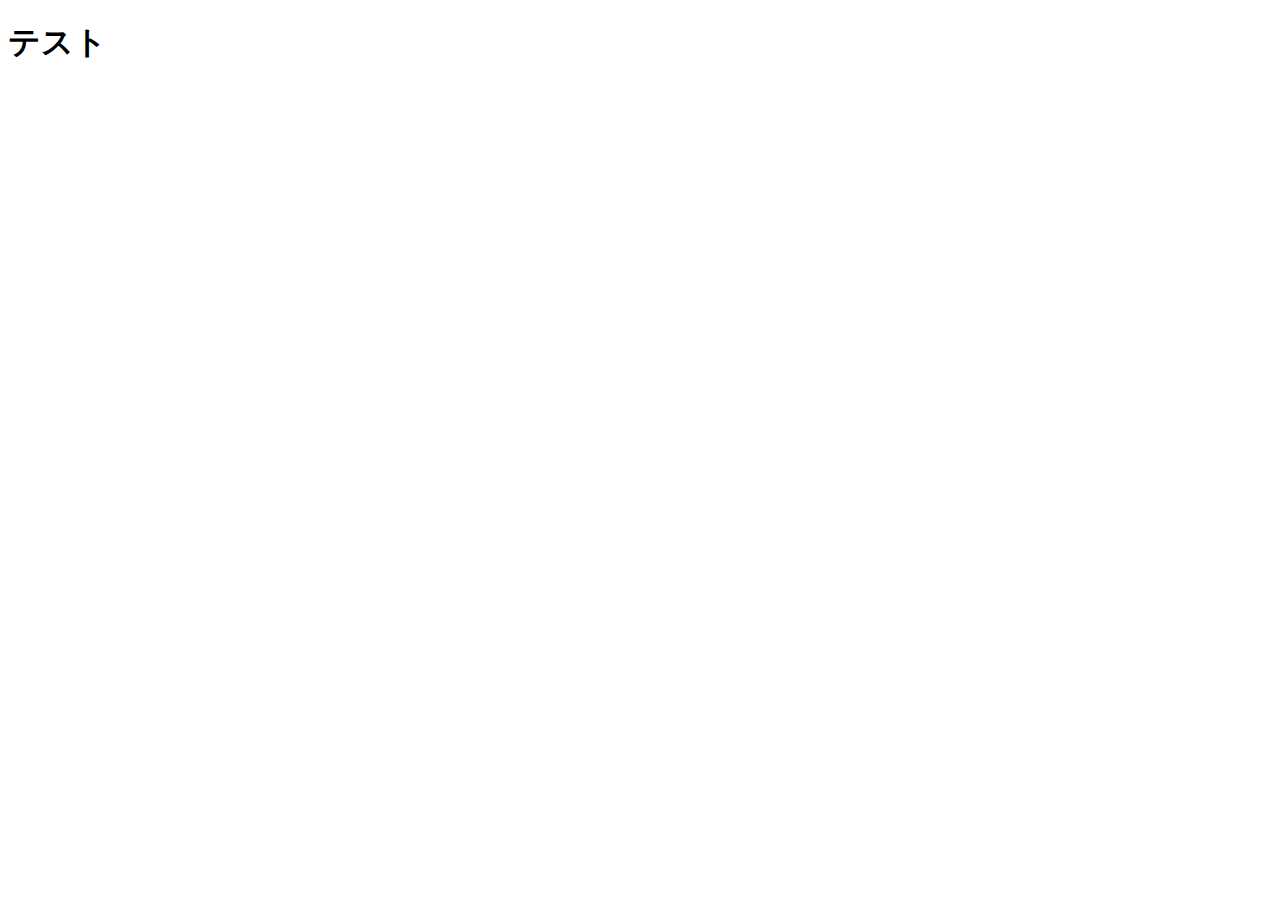
==== index.html @ 0d26c81b "index.htmlの追加" ====
<!DOCTYPE html>
<html lang="ja">
<head>
    <meta charset="UTF-8">
    <meta http-equiv="X-UA-Compatible" content="IE=edge">
    <meta name="viewport" content="width=device-width, initial-scale=1.0">
    <title>Document</title>
</head>
<body>
    <h1>テスト</h1>
</body>
</html>
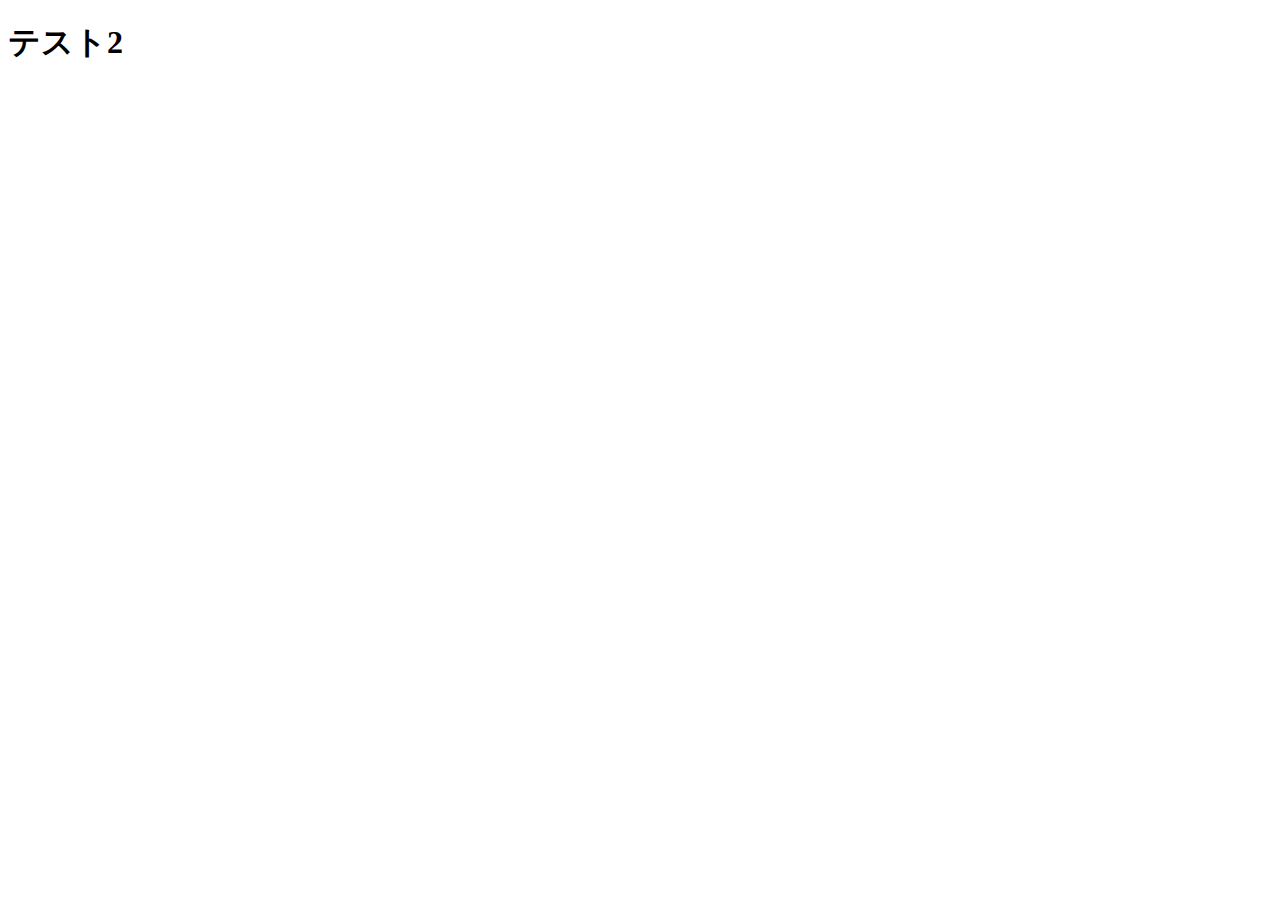
==== commit 05e37c91: "style.cssの追加とh1の文字変更" ====
--- a/index.html
+++ b/index.html
@@ -7,6 +7,6 @@
     <title>Document</title>
 </head>
 <body>
-    <h1>テスト</h1>
+    <h1>テスト2</h1>
 </body>
 </html>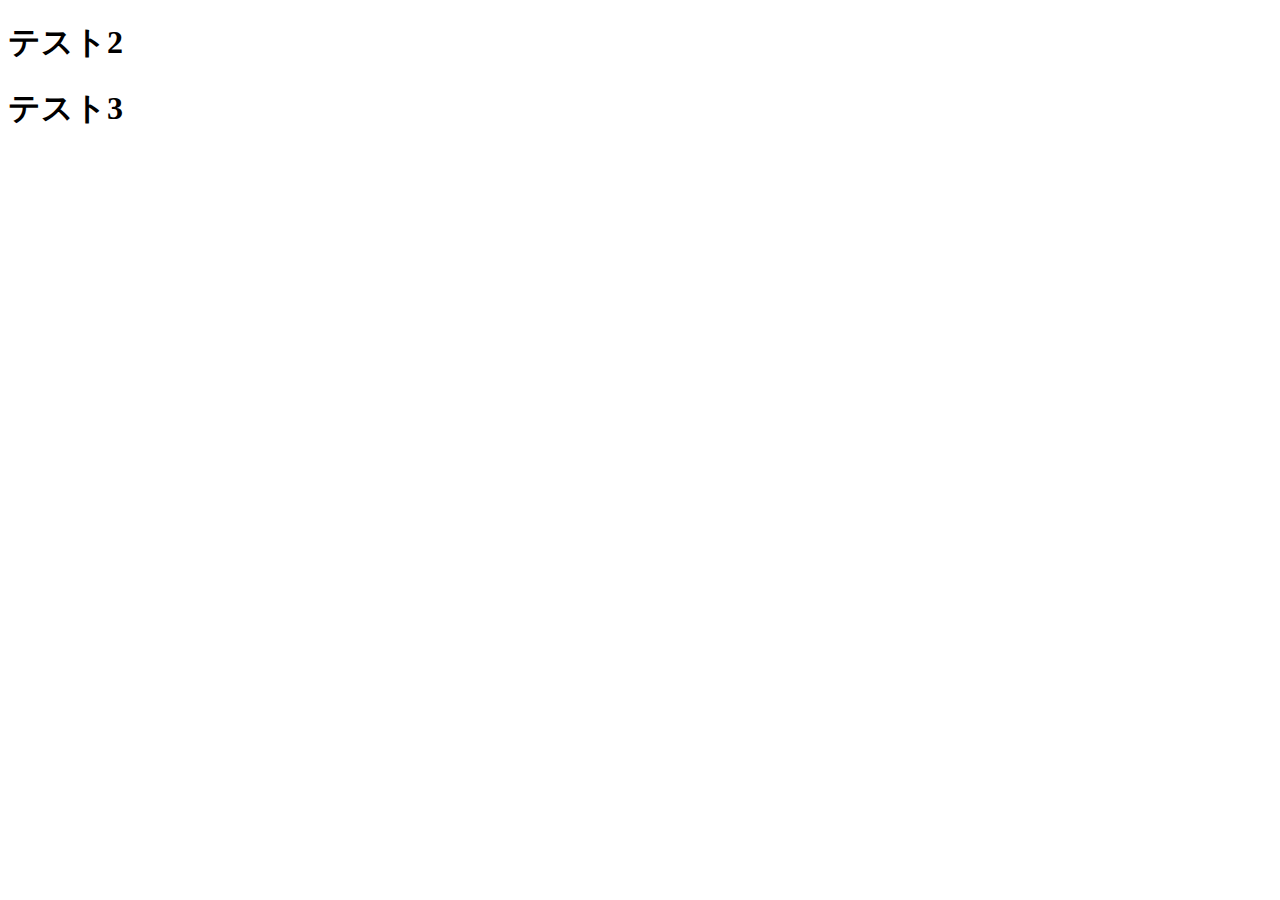
==== commit 69e61c7c: "Add: h1追加" ====
--- a/index.html
+++ b/index.html
@@ -8,5 +8,6 @@
 </head>
 <body>
     <h1>テスト2</h1>
+    <h1>テスト3</h1>
 </body>
 </html>